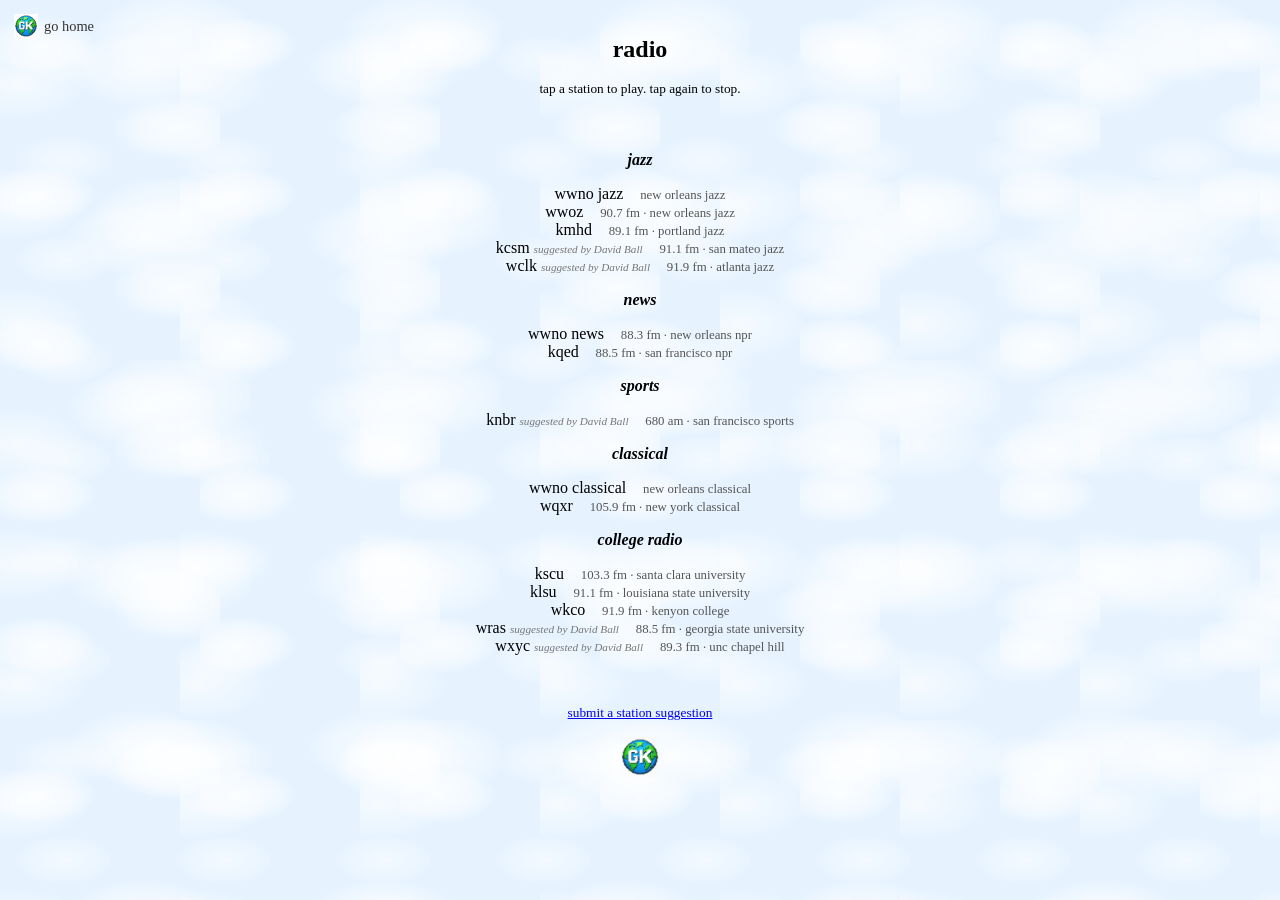
==== index.html @ 65da8766 "Fix KCSM stream URL https://claude.ai/code/session_01WMCqgK12LwUUTJhVRyU8cp" ====
<!DOCTYPE html>
<html>
<head>
    <title>radio</title>
    <meta charset="utf-8">
    <meta name="viewport" content="width=device-width, initial-scale=1.0">
    <link rel="apple-touch-icon" sizes="180x180" href="/favicon_io/apple-touch-icon.png">
    <link rel="icon" type="image/png" sizes="32x32" href="/favicon_io/favicon-32x32.png">
    <link rel="icon" type="image/png" sizes="16x16" href="/favicon_io/favicon-16x16.png">
    <link rel="shortcut icon" href="/favicon_io/favicon.ico">
    <link rel="stylesheet" href="style.css">
</head>
<body>

<a href="https://gracekantrow.com" style="position:fixed;top:14px;left:14px;display:flex;align-items:center;gap:6px;text-decoration:none;color:#333;font-family:'Times New Roman',Times,serif;font-size:0.9em;z-index:100;">
  <img src="/favicon_io/apple-touch-icon.png" width="24" height="24" alt="globe" style="mix-blend-mode:multiply;">
  go home
</a>

<center>

<h1>radio</h1>

<p><small>tap a station to play. tap again to stop.</small></p>

<div id="now-playing"></div>

<div id="station-list">
    <p class="section-header"><b><i>jazz</i></b></p>
    <div class="station" data-stream="https://tektite.streamguys1.com:5145/wwnojazz" data-name="wwno jazz">
        <span class="station-name">wwno jazz</span>
        <span class="station-desc">new orleans jazz</span>
    </div>
    <div class="station" data-stream="https://wwoz-sc.streamguys1.com/wwoz-hi.mp3" data-name="wwoz">
        <span class="station-name">wwoz</span>
        <span class="station-desc">90.7 fm · new orleans jazz</span>
    </div>
    <div class="station" data-stream="https://stream5.opb.org/kmhd_web.mp3" data-name="kmhd">
        <span class="station-name">kmhd</span>
        <span class="station-desc">89.1 fm · portland jazz</span>
    </div>
    <div class="station" data-stream="https://ice5.securenetsystems.net/KCSM" data-name="kcsm">
        <span class="station-name">kcsm <span class="suggested-by">suggested by David Ball</span></span>
        <span class="station-desc">91.1 fm · san mateo jazz</span>
    </div>
    <div class="station" data-stream="https://wclk.streamguys1.com/wclk" data-name="wclk">
        <span class="station-name">wclk <span class="suggested-by">suggested by David Ball</span></span>
        <span class="station-desc">91.9 fm · atlanta jazz</span>
    </div>

    <p class="section-header"><b><i>news</i></b></p>
    <div class="station" data-stream="https://tektite.streamguys1.com:5145/wwnolive" data-name="wwno news">
        <span class="station-name">wwno news</span>
        <span class="station-desc">88.3 fm · new orleans npr</span>
    </div>
    <div class="station" data-stream="https://streams.kqed.org/kqedradio" data-name="kqed">
        <span class="station-name">kqed</span>
        <span class="station-desc">88.5 fm · san francisco npr</span>
    </div>

    <p class="section-header"><b><i>sports</i></b></p>
    <div class="station" data-stream="https://knbr.streamguys1.com/knbr" data-name="knbr">
        <span class="station-name">knbr <span class="suggested-by">suggested by David Ball</span></span>
        <span class="station-desc">680 am · san francisco sports</span>
    </div>

    <p class="section-header"><b><i>classical</i></b></p>
    <div class="station" data-stream="https://tektite.streamguys1.com:5145/wwnoclassical" data-name="wwno classical">
        <span class="station-name">wwno classical</span>
        <span class="station-desc">new orleans classical</span>
    </div>
    <div class="station" data-stream="https://opera-stream.wqxr.org/wqxr-tunein" data-name="wqxr">
        <span class="station-name">wqxr</span>
        <span class="station-desc">105.9 fm · new york classical</span>
    </div>

    <p class="section-header"><b><i>college radio</i></b></p>
    <div class="station" data-stream="https://kscu.streamguys1.com/live?kscu-site=1775675439654" data-name="kscu">
        <span class="station-name">kscu</span>
        <span class="station-desc">103.3 fm · santa clara university</span>
    </div>
    <div class="station" data-stream="https://listen.lsureveille.com/stream" data-name="klsu">
        <span class="station-name">klsu</span>
        <span class="station-desc">91.1 fm · louisiana state university</span>
    </div>
    <div class="station" data-stream="https://wkco-proxy.gracekantrow.workers.dev" data-name="wkco">
        <span class="station-name">wkco</span>
        <span class="station-desc">91.9 fm · kenyon college</span>
    </div>
    <div class="station" data-stream="https://wras.streamguys1.com/wras" data-name="wras">
        <span class="station-name">wras <span class="suggested-by">suggested by David Ball</span></span>
        <span class="station-desc">88.5 fm · georgia state university</span>
    </div>
    <div class="station" data-stream="https://audio-mp3.ibiblio.org/wxyc.mp3" data-name="wxyc">
        <span class="station-name">wxyc <span class="suggested-by">suggested by David Ball</span></span>
        <span class="station-desc">89.3 fm · unc chapel hill</span>
    </div>
</div>

<p id="status"></p>

<p><small><a href="submissions.html">submit a station suggestion</a></small></p>

<p><img src="/favicon_io/apple-touch-icon.png" width="40" height="40" alt="logo" style="mix-blend-mode: multiply;"></p>

</center>

<audio id="player" preload="none"></audio>

<script src="radio.js"></script>

</body>
</html>
---- style.css ----
body {
    background-color: #e6f3ff;
    background-image:
        radial-gradient(ellipse 80px 40px at 20% 30%, rgba(255,255,255,0.8) 0%, rgba(255,255,255,0.4) 50%, transparent 70%),
        radial-gradient(ellipse 120px 60px at 70% 20%, rgba(255,255,255,0.7) 0%, rgba(255,255,255,0.3) 50%, transparent 70%),
        radial-gradient(ellipse 100px 50px at 10% 70%, rgba(255,255,255,0.6) 0%, rgba(255,255,255,0.2) 50%, transparent 70%),
        radial-gradient(ellipse 90px 45px at 80% 80%, rgba(255,255,255,0.8) 0%, rgba(255,255,255,0.4) 50%, transparent 70%),
        radial-gradient(ellipse 70px 35px at 40% 60%, rgba(255,255,255,0.5) 0%, rgba(255,255,255,0.2) 50%, transparent 70%),
        radial-gradient(ellipse 110px 55px at 60% 40%, rgba(255,255,255,0.7) 0%, rgba(255,255,255,0.3) 50%, transparent 70%);
    background-size: 200px 150px, 250px 180px, 180px 120px, 220px 160px, 160px 100px, 240px 170px;
    font-family: inherit;
    margin: 0;
    padding: 20px;
}

center {
    max-width: 400px;
    margin: 0 auto;
}

h1 {
    font-size: 1.5em;
    margin-bottom: 0.3em;
}

#now-playing {
    min-height: 1.4em;
    margin-bottom: 1em;
    font-style: italic;
}

#station-list {
    margin: 1em 0;
}

.suggested-by {
    font-size: 0.7em;
    color: #777;
    font-style: italic;
    font-weight: normal;
}


    margin: 1.2em 0 0.2em 10px;
    font-size: 0.9em;
}

.station {
    display: flex;
    justify-content: space-between;
    align-items: baseline;
    padding: 6px 10px;
    margin: 4px 0;
    cursor: pointer;
    border: 1px solid transparent;
    text-decoration: none;
    color: inherit;
}

.station:hover {
    text-decoration: underline;
}

.station.active {
    font-weight: bold;
}

.station.loading {
    opacity: 0.6;
}

.station-name {
    font-size: 1em;
}

.station-desc {
    font-size: 0.8em;
    color: #555;
    margin-left: 1em;
    text-align: right;
}

.station.active .station-desc {
    color: #333;
}


#status {
    font-size: 0.8em;
    color: #666;
    min-height: 1.2em;
}

/* submissions form */
#submission-form {
    text-align: left;
    display: inline-block;
    width: 100%;
    max-width: 320px;
}

.form-row {
    margin: 0.7em 0;
    display: flex;
    flex-direction: column;
    gap: 3px;
}

.form-row label {
    font-size: 0.85em;
}

.form-row input,
.form-row select,
.form-row textarea {
    font-family: inherit;
    font-size: 0.9em;
    padding: 4px 6px;
    border: 1px solid #aac;
    background: rgba(255,255,255,0.7);
    width: 100%;
    box-sizing: border-box;
}

.form-row textarea {
    resize: vertical;
}

button[type="submit"] {
    margin-top: 0.8em;
    font-family: inherit;
    font-size: 0.9em;
    padding: 5px 18px;
    cursor: pointer;
    background: rgba(255,255,255,0.7);
    border: 1px solid #aac;
}

button[type="submit"]:hover {
    background: rgba(255,255,255,0.95);
}

#form-status {
    font-size: 0.85em;
    font-style: italic;
    min-height: 1.2em;
}

/* admin */
.submission-entry {
    border-bottom: 1px solid rgba(0,0,100,0.1);
    padding: 0.5em 0;
    text-align: left;
    max-width: 360px;
}
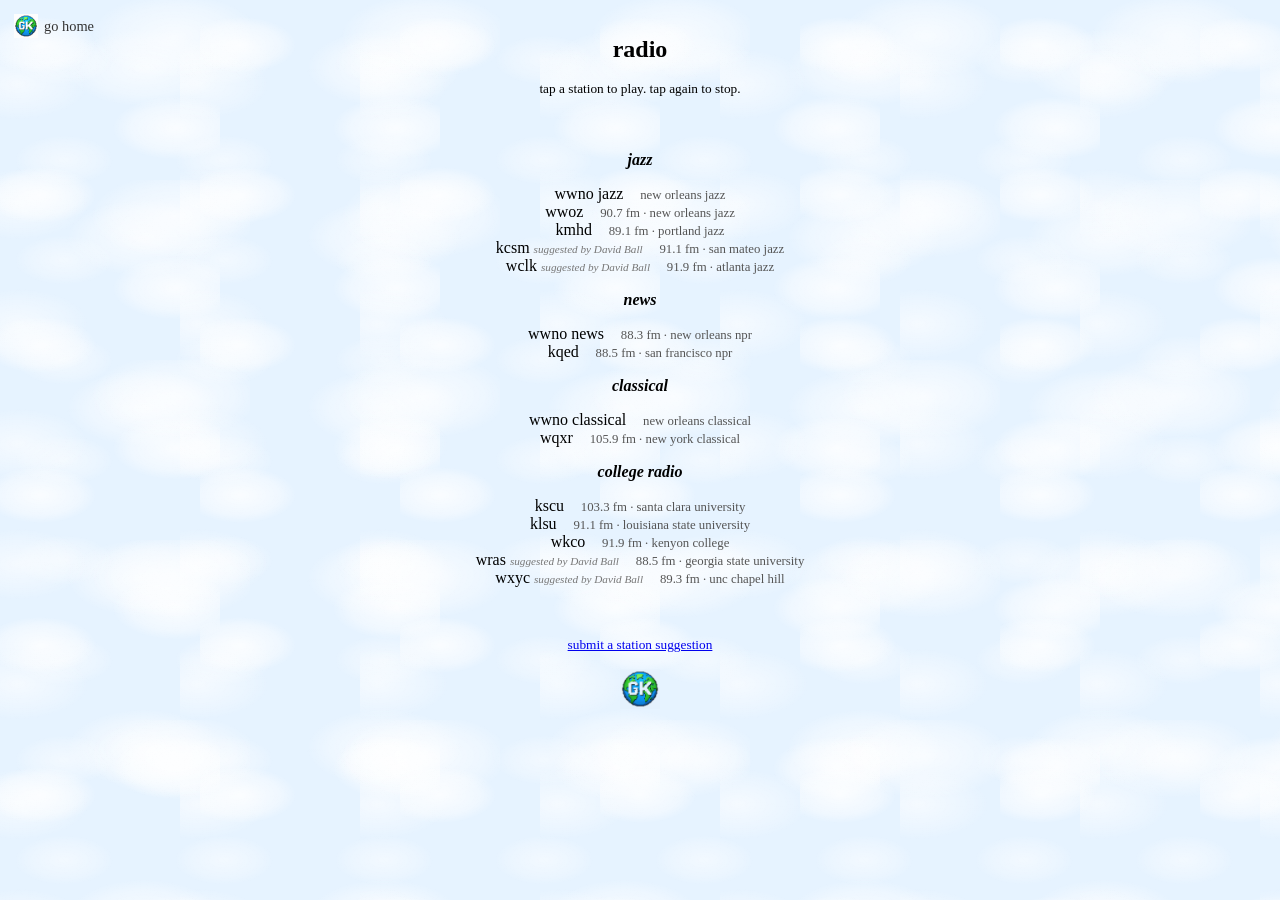
==== commit eac072f4: "Remove KNBR — no direct HTTPS stream available https://claude.ai/code/session_01WMCqgK12LwUUTJhVRyU8" ====
--- a/index.html
+++ b/index.html
@@ -58,12 +58,6 @@
         <span class="station-desc">88.5 fm · san francisco npr</span>
     </div>
 
-    <p class="section-header"><b><i>sports</i></b></p>
-    <div class="station" data-stream="https://knbr.streamguys1.com/knbr" data-name="knbr">
-        <span class="station-name">knbr <span class="suggested-by">suggested by David Ball</span></span>
-        <span class="station-desc">680 am · san francisco sports</span>
-    </div>
-
     <p class="section-header"><b><i>classical</i></b></p>
     <div class="station" data-stream="https://tektite.streamguys1.com:5145/wwnoclassical" data-name="wwno classical">
         <span class="station-name">wwno classical</span>
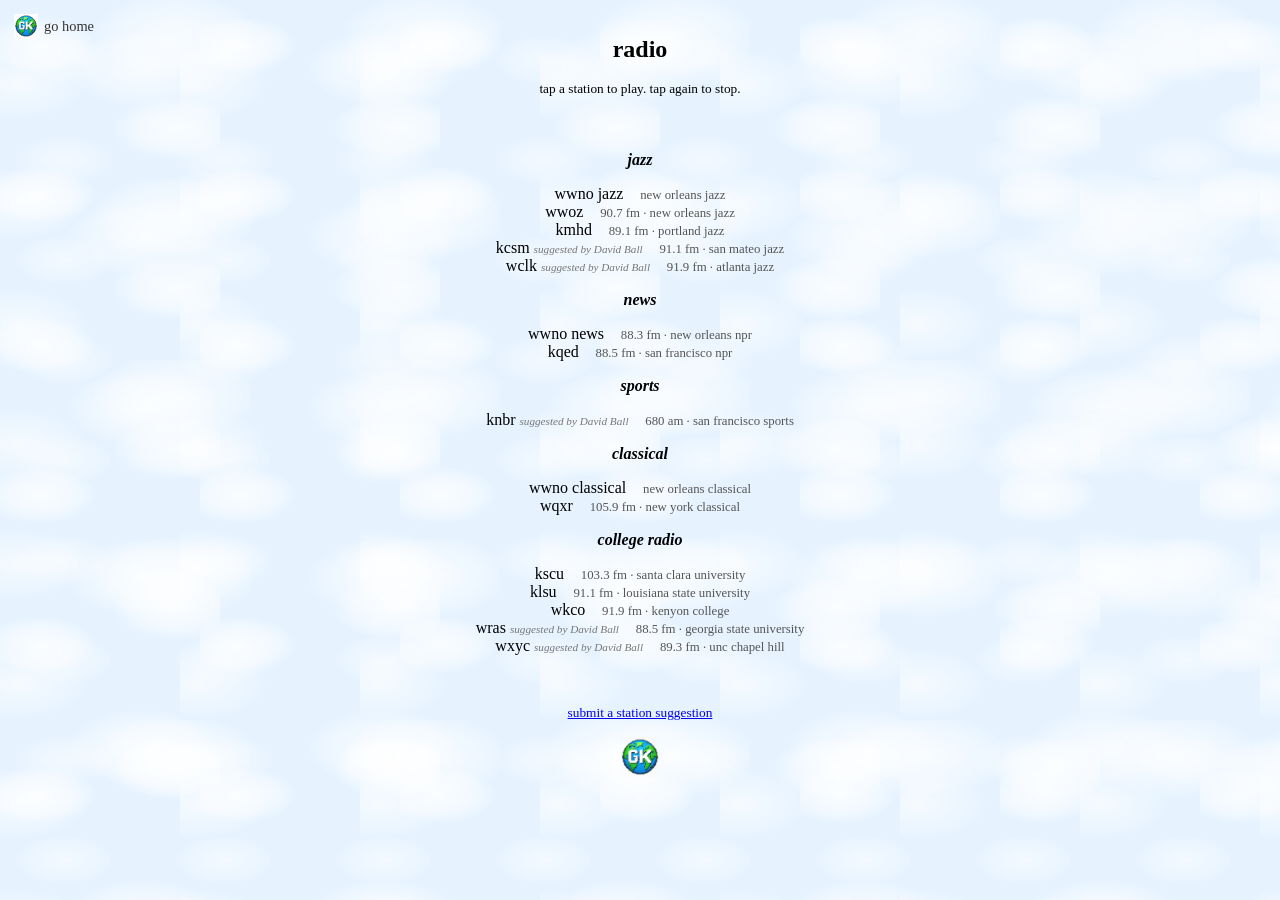
==== commit 9253cb0e: "Add KNBR via direct streamtheworld HTTPS stream https://claude.ai/code/session_01WMCqgK12LwUUTJhVRyU" ====
--- a/index.html
+++ b/index.html
@@ -58,6 +58,12 @@
         <span class="station-desc">88.5 fm · san francisco npr</span>
     </div>
 
+    <p class="section-header"><b><i>sports</i></b></p>
+    <div class="station" data-stream="https://14993.live.streamtheworld.com/KNBRAMAAC.aac" data-name="knbr">
+        <span class="station-name">knbr <span class="suggested-by">suggested by David Ball</span></span>
+        <span class="station-desc">680 am · san francisco sports</span>
+    </div>
+
     <p class="section-header"><b><i>classical</i></b></p>
     <div class="station" data-stream="https://tektite.streamguys1.com:5145/wwnoclassical" data-name="wwno classical">
         <span class="station-name">wwno classical</span>
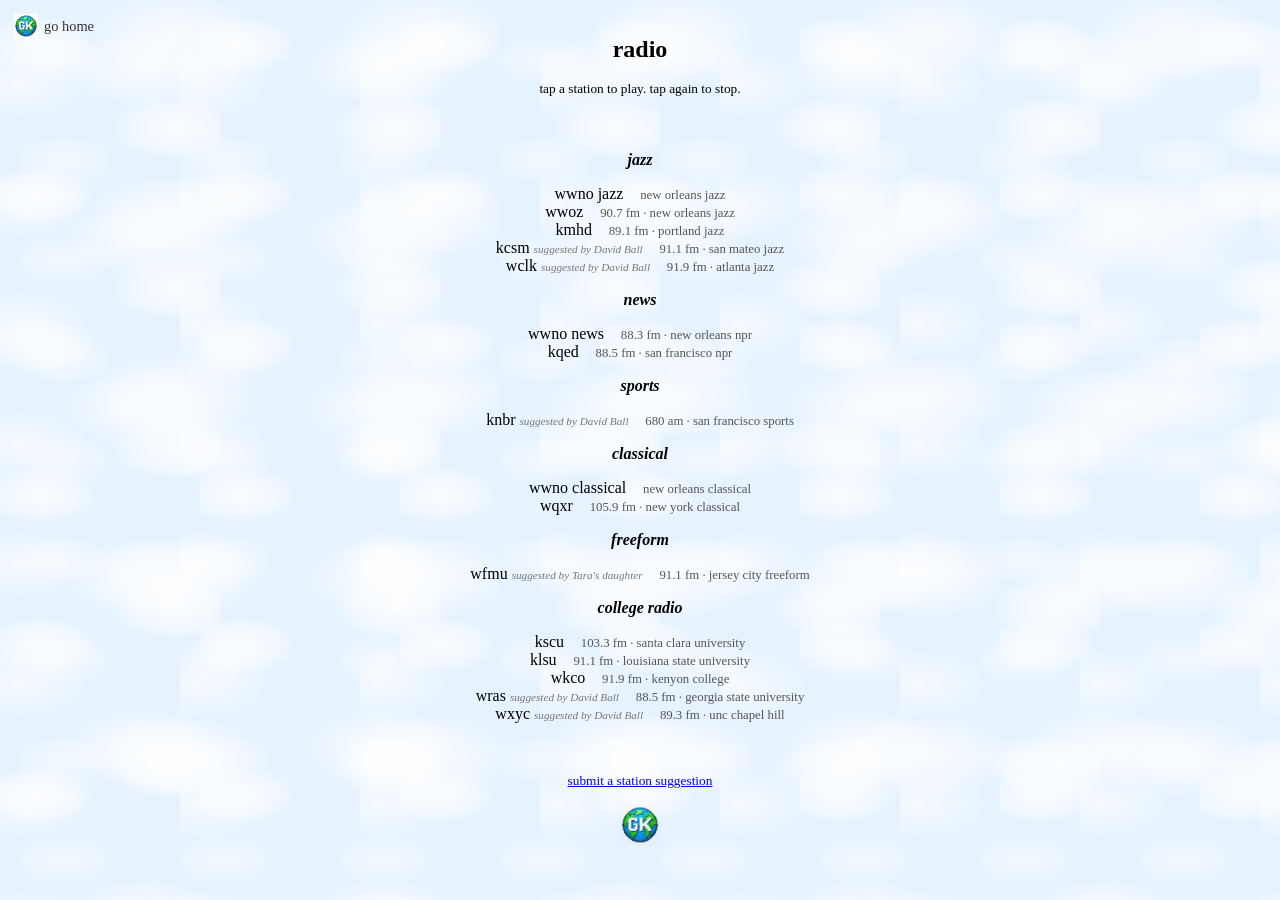
==== commit 6b575e47: "Add WFMU to new freeform section, suggested by Tara's daughter Co-Authored-By: Claude Sonnet 4.6 <no" ====
--- a/index.html
+++ b/index.html
@@ -43,7 +43,7 @@
         <span class="station-name">kcsm <span class="suggested-by">suggested by David Ball</span></span>
         <span class="station-desc">91.1 fm · san mateo jazz</span>
     </div>
-    <div class="station" data-stream="https://wclk.streamguys1.com/wclk" data-name="wclk">
+    <div class="station" data-stream="https://playerservices.streamtheworld.com/api/livestream-redirect/WCLKFM.mp3?uuid=kj1o1gx8c" data-name="wclk">
         <span class="station-name">wclk <span class="suggested-by">suggested by David Ball</span></span>
         <span class="station-desc">91.9 fm · atlanta jazz</span>
     </div>
@@ -74,6 +74,12 @@
         <span class="station-desc">105.9 fm · new york classical</span>
     </div>
 
+    <p class="section-header"><b><i>freeform</i></b></p>
+    <div class="station" data-stream="https://stream.wfmu.org/freeform128k" data-name="wfmu">
+        <span class="station-name">wfmu <span class="suggested-by">suggested by Tara's daughter</span></span>
+        <span class="station-desc">91.1 fm · jersey city freeform</span>
+    </div>
+
     <p class="section-header"><b><i>college radio</i></b></p>
     <div class="station" data-stream="https://kscu.streamguys1.com/live?kscu-site=1775675439654" data-name="kscu">
         <span class="station-name">kscu</span>
@@ -87,7 +93,7 @@
         <span class="station-name">wkco</span>
         <span class="station-desc">91.9 fm · kenyon college</span>
     </div>
-    <div class="station" data-stream="https://wras.streamguys1.com/wras" data-name="wras">
+    <div class="station" data-stream="https://26223.live.streamtheworld.com/WRASFM.mp3" data-name="wras">
         <span class="station-name">wras <span class="suggested-by">suggested by David Ball</span></span>
         <span class="station-desc">88.5 fm · georgia state university</span>
     </div>
